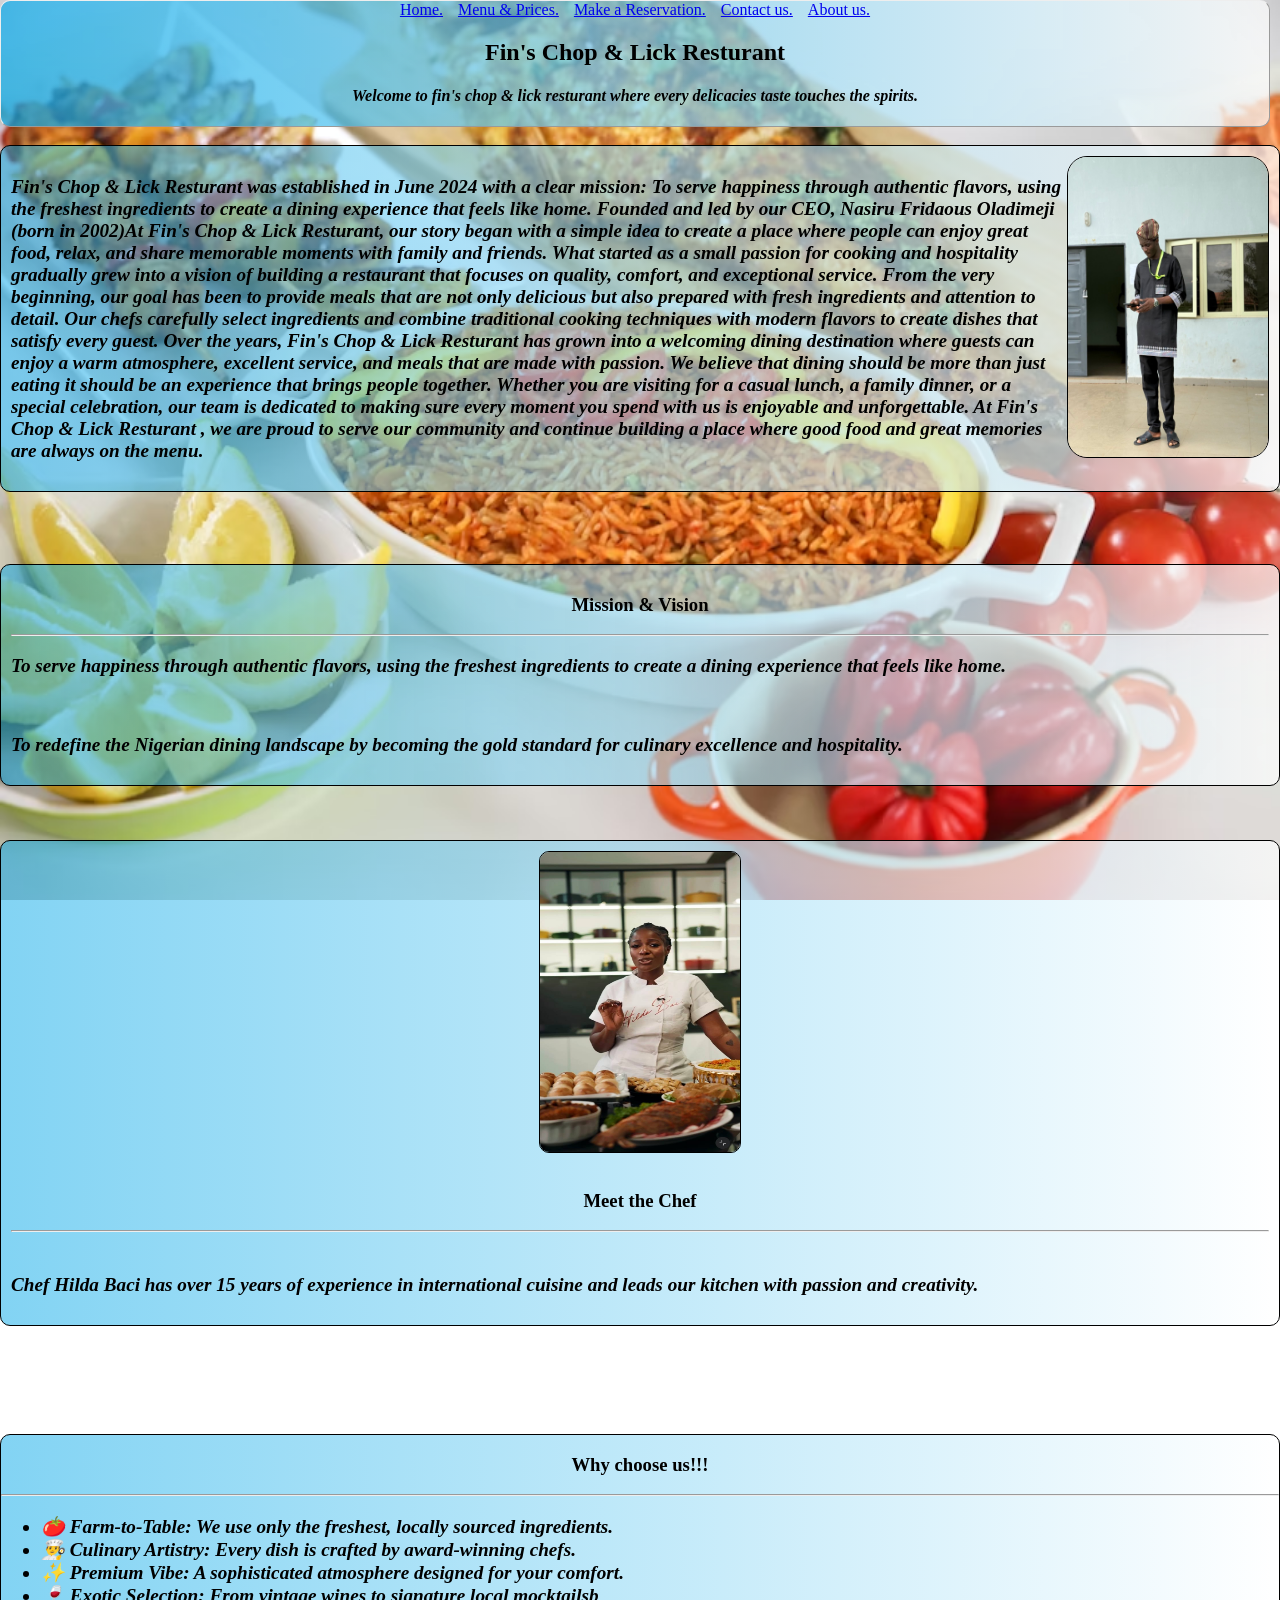
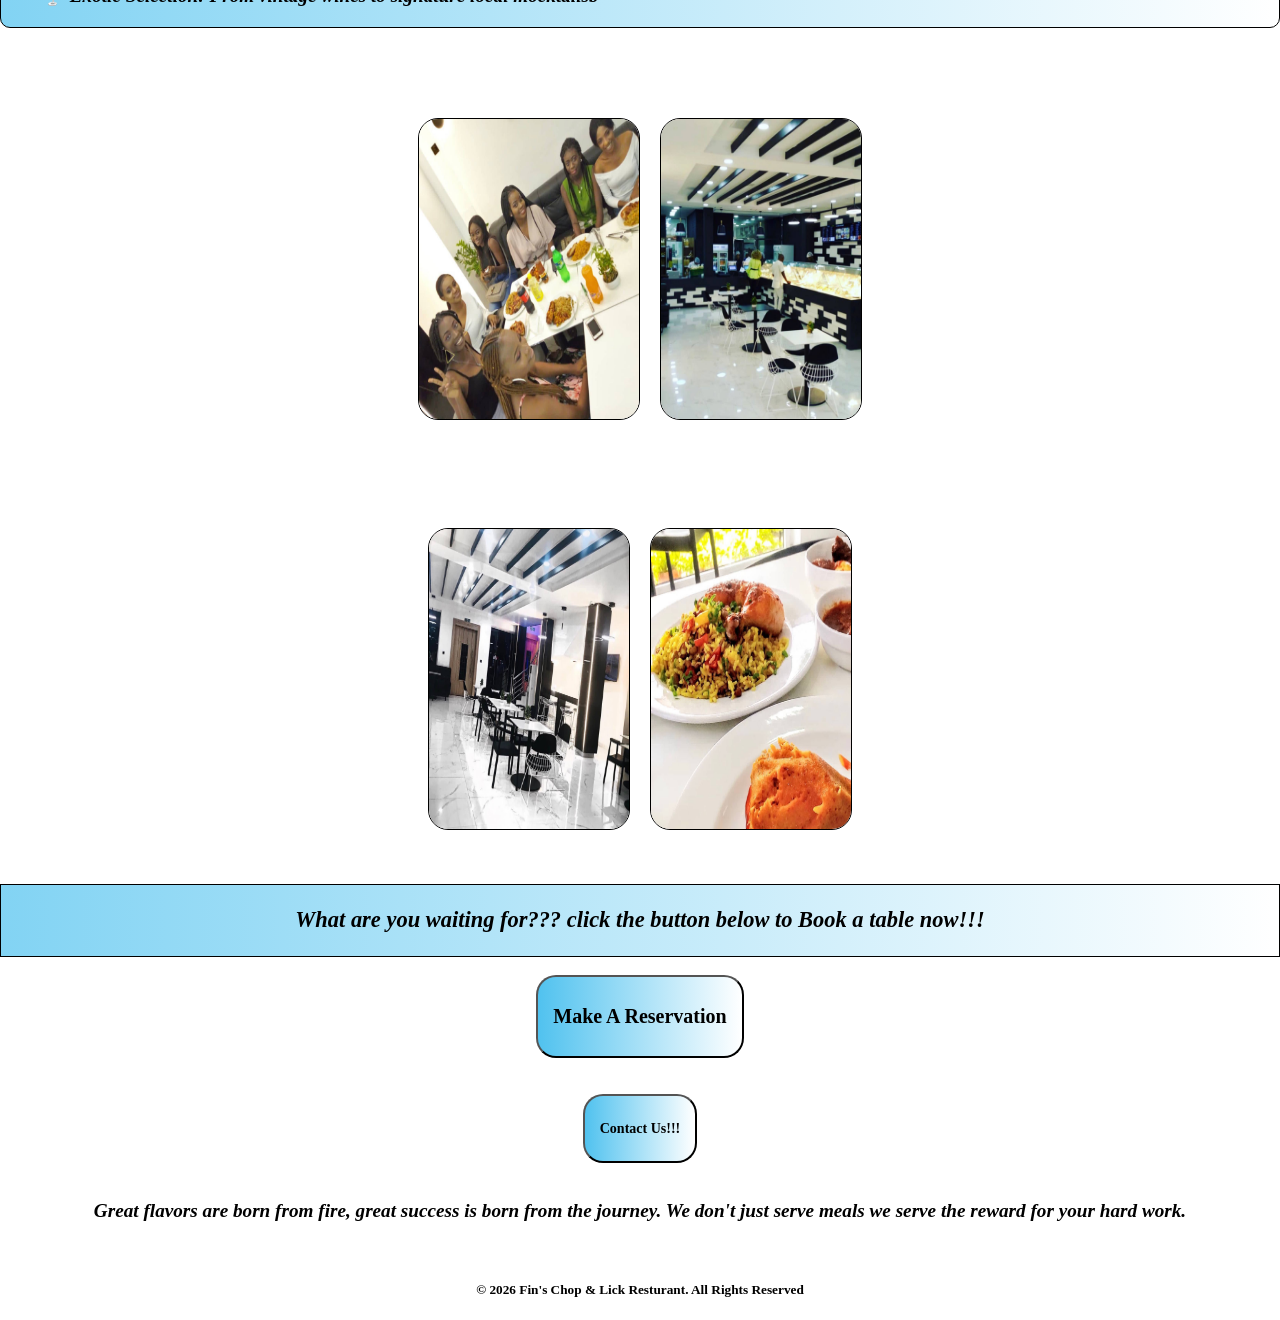
==== about us.html @ 8680b179 "first commit" ====
<!DOCTYPE html>
<html lang="en">
<head>
    <meta charset="UTF-8">
    <meta name="viewport" content="width=device-width, initial-scale=1.0">
    <title>About Us</title>
     <link rel="stylesheet" href="stlye.css">
</head>
<body>
<article>
<section id="sec3">
       <a href="index.html" title="home">Home.</a>

       <a href="menu&prices.html" title="Menu">Menu & Prices.</a>

       <a href="reservation.html" title="click me">Make a Reservation.</a>

       <a href="contact.html" title="contact us">Contact us. </a>

       <a href="about us.html" title="about us">About us.</a>
 
</section>
        <h1 id="ah">Fin's Chop & Lick Resturant</h1>
        <h4 id="ah"><i>Welcome to fin's chop & lick resturant where every
        delicacies taste touches the spirits.
        </i></h4>  
</article>

<br>

<section id="Art">

      <img id="img1" src="CEO.png" width="200" height="300">
      <p> Fin's Chop & Lick Resturant was established in June 2024 with a clear mission:
        To serve happiness through authentic flavors, using the freshest ingredients to 
        create a dining experience that feels like home. Founded and led by our CEO, 
        Nasiru Fridaous Oladimeji (born in 2002)At Fin's Chop & Lick Resturant, our story 
        began with a simple idea to create a place where people can enjoy great food, relax,
        and share memorable moments with family and friends. What started as a small passion 
        for cooking and hospitality gradually grew into a vision of building a restaurant that 
        focuses on quality, comfort, and exceptional service. From the very beginning, our goal
        has been to provide meals that are not only delicious but also prepared with fresh ingredients
        and attention to detail. Our chefs carefully select ingredients and combine traditional cooking
        techniques with modern flavors to create dishes that satisfy every guest. Over the years,
        Fin's Chop & Lick Resturant has grown into a welcoming dining destination where guests can enjoy
        a warm atmosphere, excellent service, and meals that are made with passion. We believe that
        dining should be more than just eating it should be an experience that brings people together. 
        Whether you are visiting for a casual lunch, a family dinner, or a special celebration, our team
        is dedicated to making sure every moment you spend with us is enjoyable and unforgettable. 
        At Fin's Chop & Lick Resturant , we are proud to serve our community and continue building a
        place where good food and great memories are always on the menu.</p>

</section>

<br>
<br>
<br>
<br>

<section id="m">
            <h3 id="ah">Mission & Vision</h3>

<hr>
      <p>To serve happiness through authentic flavors, using the freshest ingredients to create a
         dining experience that feels like home.
      </p>

<br>

      <p>To redefine the Nigerian dining landscape by becoming the gold standard for culinary excellence
         and hospitality.</p>

</section>

<br>
<br>
<br>

<section id="H">
<images id="G">
          <img id="img2" src="baci.png" width="200" height="300">
</images>

<br>

<section> 
         <h3 id="ah">Meet the Chef</h3>
<hr>

      <p><br>Chef Hilda Baci has over 15 years of experience in international cuisine and leads our kitchen
         with passion and creativity.</p>
</section>        

</section>
<br>
<br>
<br>
<br>
<br>
<br>

<section id="baci">
         <h3 id="ah">Why choose us!!!</h3>
 <hr>

<ul id="u">
         <li>🍅 Farm-to-Table: We use only the freshest, locally sourced ingredients.</li>
         <li> 👨‍🍳 Culinary Artistry: Every dish is crafted by award-winning chefs.</li>
         <li>✨ Premium Vibe: A sophisticated atmosphere designed for your comfort.</li>
         <li>🍷 Exotic Selection: From vintage wines to signature local mocktailsb</li>
</ul>
</section>

<br>
<br>
<br>
<br>
<br>
<images id="G">
        <img id="img1" src="photo_1_2026-03-06_23-10-00.jpg" width="220" height="300">
       <img id="img1" src="images/photo_2_2026-03-06_23-10-00.jpg"  width="200" height="300" >
</images>

<br>
<br>
<br>
<br>
<br>
<br>

<images id="G">
         <img id="img1" src="images/photo_4_2026-03-06_23-10-00.jpg" width="200" height="300">
         <img id="img1" src="images/photo_3_2026-03-06_23-10-00.jpg" width="200" height="300">
</images>
<br>
<br>
<br>
<section id="T">
<h3 id="ah">What are you waiting for??? click the button below
to Book a table now!!!
</h3>
</section>

<br>
<div id="mode1">
         <a href="reservation.html" title="click me">
         <button id="b1"><h1>Make A Reservation</h1></button>
    </a>
</div>

<br>
<br>

<div id="mode2">
         <a href="contact.html" title="contact us">
         <button id="b2"><h1>Contact Us!!!</h1></button>
</a>
</div>

<br>

<p id="ah">Great flavors are born from fire, great success is born from the journey. We don't just serve meals we serve the reward for your hard work.</p>

<br>

<footer>
<div class="footer-bottom">
         <h5 id="ah">&copy; 2026 Fin's Chop & Lick Resturant. All Rights Reserved</h5>
</div>
</footer>


</body>
</html>
---- stlye.css ----
article{
    background:linear-gradient(to right,rgb(6, 168, 232,0.7), rgb(255, 255, 255,0.7));
    background-repeat: no-repeat;
    background-attachment: fixed;
    border: 1px, solid;
    border-radius: 10px;
    border-style:outset;
    margin-right: 10px;
    width:auto;
}
#h{
    background-repeat: no-repeat;
    background-attachment: fixed;
}
    
#sec1{
    background:linear-gradient(to right,rgb(6, 168, 232,0.7), rgb(255, 255, 255,0.7));
    background-repeat: no-repeat;
    background-attachment: fixed;
    border: 1px, solid;
    border-radius: 10px;
    border-style:outset;
    padding: 5px;
    width: auto;  
}
body{
    background-image: url(food.png);
    background-repeat: no-repeat;
    background-position: center;
    background-attachment: fixed;
    background-size: 100% 100%;
    height:auto;
    margin: 0;
    justify-content: center;
}
p{
    font-size: larger;
    font-weight: bolder;
    color: black;
    font-style: italic;
}
#L{
    background: linear-gradient(to left,rgb(6, 168, 232), white);
    text-align: center;
    width:auto;
}
#tb{
    background:linear-gradient(to right,rgb(6, 168, 232), white);
    text-align: center;
    width:500px;
    font-size:16px;
}
table{
    background: linear-gradient(to left,rgb(6, 168, 232), white);;
}
td{
    font-style: italic;
}
#s{
    gap: 40px;
}
#w1 a:hover{
    color: green;
}
#E1 a:hover{
    color: white;
}
h1{
    color: black;
    font-style: normal;
    font-family: Georgia, 'Times New Roman', Times, serif;
}
#b1{
  border-radius: 20px;
   background:linear-gradient(to right,rgb(6, 168, 232,0.7), rgb(255, 255, 255,0.7));
   padding: 15px;
   font-size: 10px;
   border-width: 2px;
}
#b3{
    border-radius: 20px;
   background:linear-gradient(to right,rgb(6, 168, 232,0.7), rgb(255, 255, 255,0.7));
   padding: 15px;
   font-size: 10px;
   border-width: 1px;
}

#b2{
   border-radius: 20px;
   background:linear-gradient(to right,rgb(6, 168, 232,0.7), rgb(255, 255, 255,0.7));
   padding: 15px;
   font-size: 7px;
   border-width: 2px;
}

#mode1{
    color: black;
    display: flex;
    gap: 20px;
    justify-content: center;
    align-items: center;
}

#mode2{
    color: black;
    display: flex;
    justify-content: center;
    align-items: center;
    gap: 20px;
}
#b1:hover{
    background: skyblue;
}
#b2:hover{
    background: skyblue;
}
#d1{
    border-radius: 15px;
    padding: 15px;
    margin: 0%;
}
article{
    justify-content: center;
    text-align: center;
    background:linear-gradient(to right,rgb(6, 168, 232,0.7), rgb(255, 255, 255,0.7));
}
#sec2{
    gap: 25px;
    display: flex;
    justify-content: center;
    text-align: center;
    background: none;
    border-width: 5px;
}
#sec3{
     gap: 15px;
    display: flex;
    justify-content: center;
    text-align: center;
    background: none;
}


 #img1{
    float: right;
    border: 1px solid;
    border-radius: 20px;

} 

#Art{
    border: 1px solid;
    border-radius: 10px;
    padding: 10px;
     background:linear-gradient(to right,rgb(6, 168, 232,0.5), rgb(255, 255, 255,0.7));
}
#m{
    border: 1px solid;
    border-radius: 10px;
    padding: 10px;
    background:linear-gradient(to right,rgb(6, 168, 232,0.5), rgb(255, 255, 255,0.7));
}
#ah{
justify-content: center;
text-align: center;
}
#img2{
     border: 1px solid;
    border-radius: 10px;
}
#baci{
border: 1px solid;
    border-radius: 10px; 
    background:linear-gradient(to right,rgb(6, 168, 232,0.5), rgb(255, 255, 255,0.7)); 
}
#u{
     font-size: larger;
    font-weight: bolder;
    color: black;
    font-style: italic;
}
#G{
    display: flex;
    justify-content: center;
    text-align: center;
    gap: 20px;
}
#H{
     border: 1px solid;
    border-radius: 10px;
    padding: 10px;
     background:linear-gradient(to right,rgb(6, 168, 232,0.5), rgb(255, 255, 255,0.7));
}
#T{
    background:linear-gradient(to right,rgb(6, 168, 232,0.5), rgb(255, 255, 255,0.7)); 
    font-size: larger;
    font-weight: bolder;
    color: black;
    font-style: italic;
    border: 1px solid;
}
#img3{
    max-width: 100%;
    height: auto;
    display: block;
    border: 1px solid;
    border-radius: 10px;
    justify-content: center;
}

#img4{
    max-width: 100%;
    height: auto;
    display: block;
    justify-content: center;
}

#Se{
     background:linear-gradient(to right,rgb(6, 168, 232,0.5), rgb(255, 255, 255,0.7))
}
#V{
    border-radius: 20px;
   background:linear-gradient(to right,rgb(6, 168, 232,0.7), rgb(255, 255, 255,0.7));
   padding: 5px;
   font-size: 15px;
   border: 2px solid;
}
#V:hover{
    background-color: white;
}
#fullname{
    box-sizing: 20px;
}
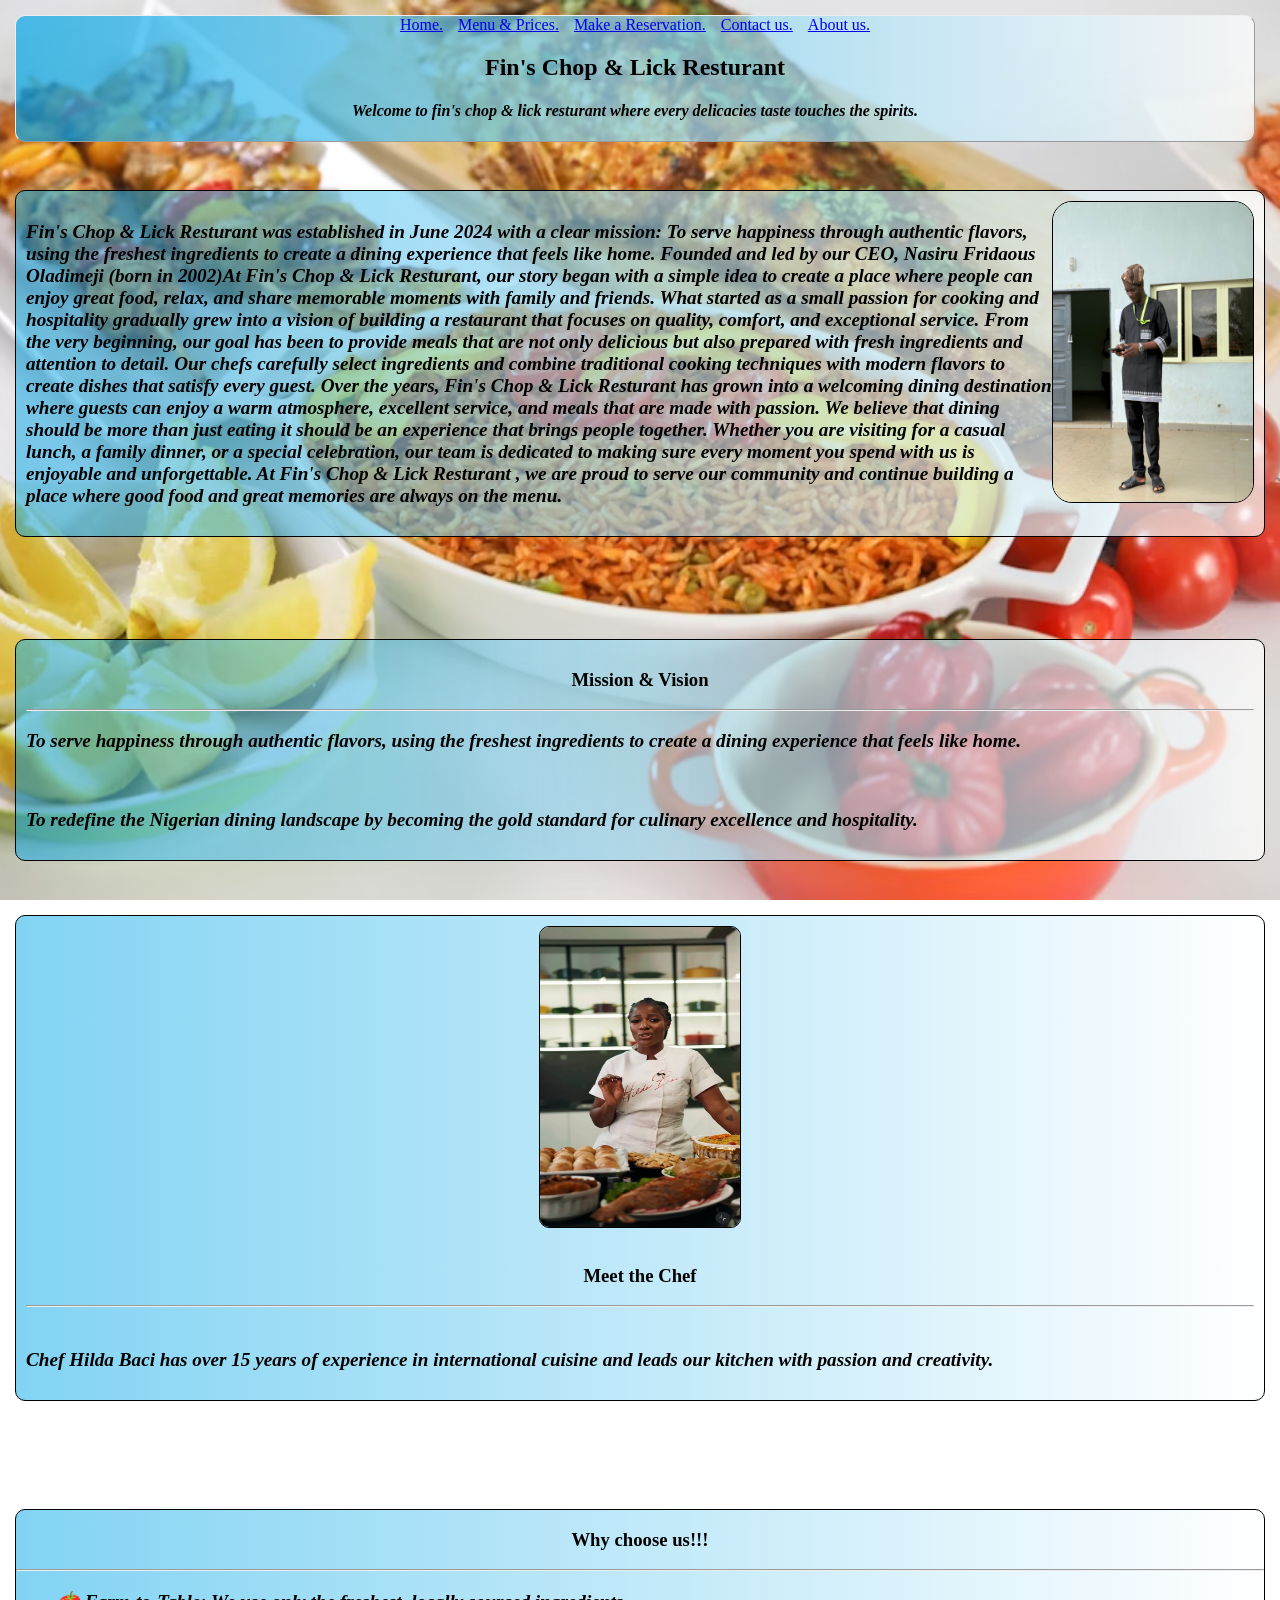
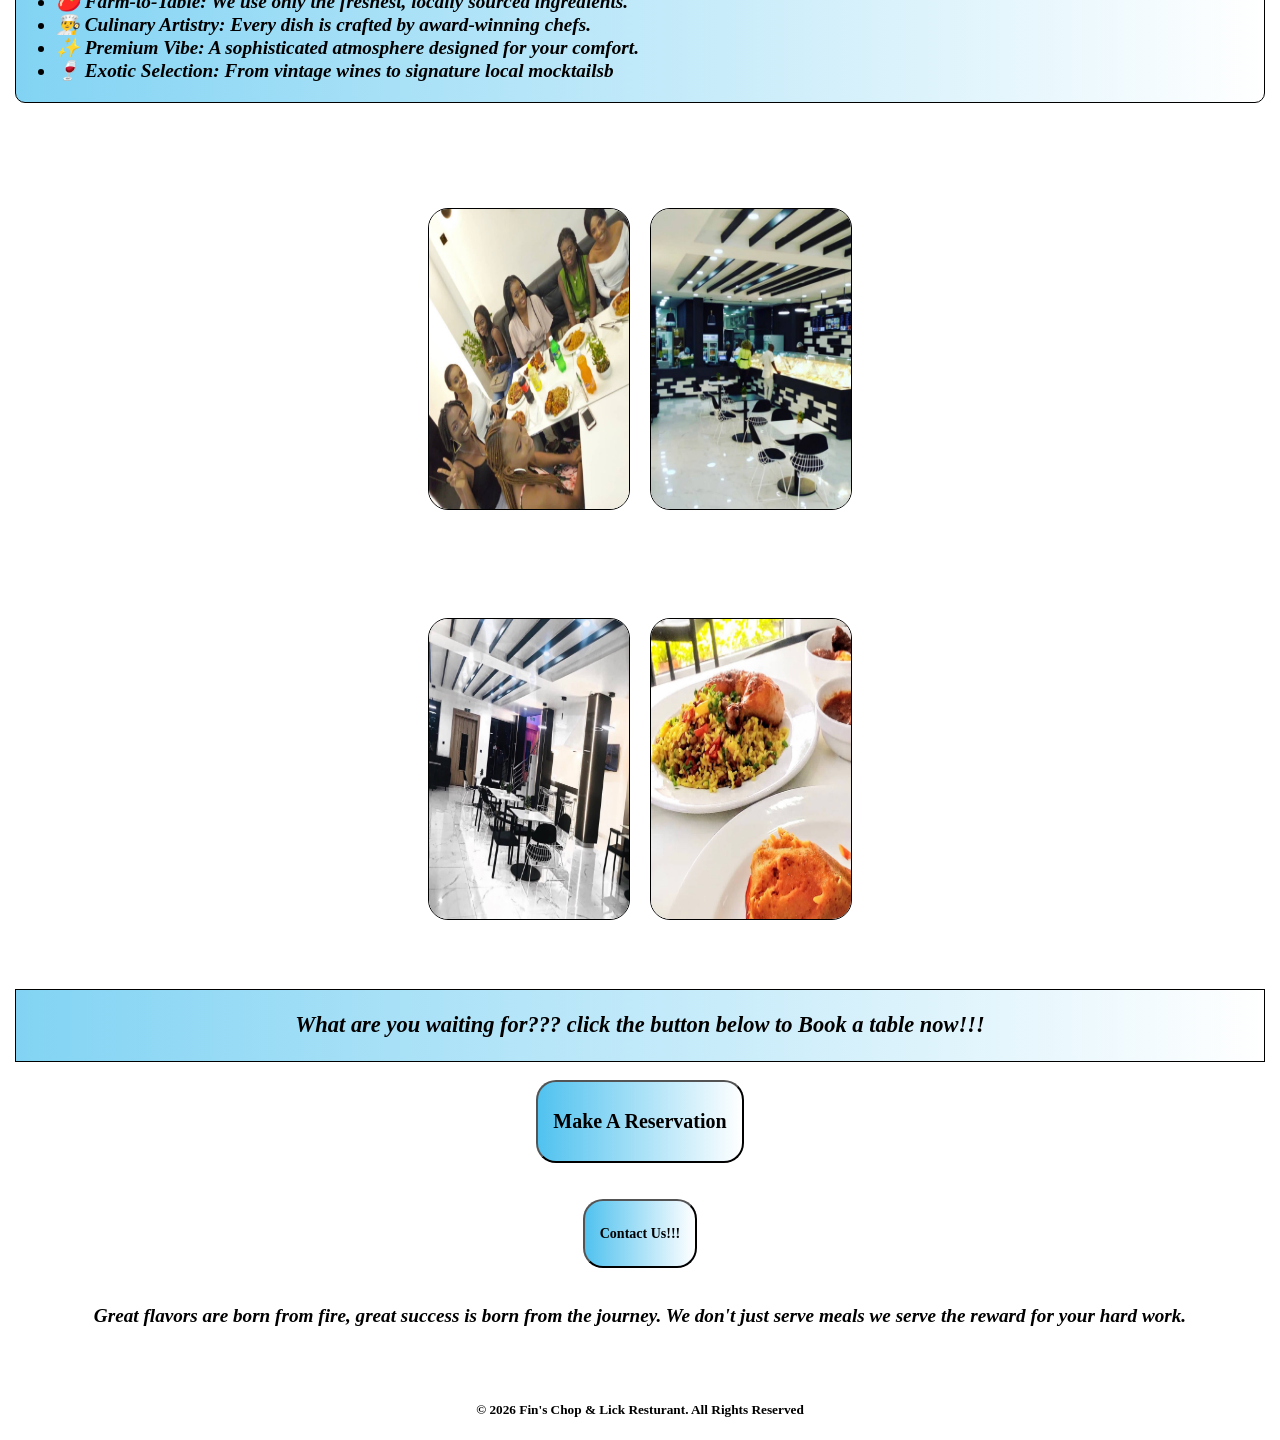
==== commit 70c4a634: "5th commit" ====
--- a/about us.html
+++ b/about us.html
@@ -7,6 +7,7 @@
      <link rel="stylesheet" href="stlye.css">
 </head>
 <body>
+      <div id="d1">
 <article>
 <section id="sec3">
        <a href="index.html" title="home">Home.</a>
@@ -25,9 +26,11 @@
         delicacies taste touches the spirits.
         </i></h4>  
 </article>
+      </div>
+
 
 <br>
-
+<div id="d1">
 <section id="Art">
 
       <img id="img1" src="CEO.png" width="200" height="300">
@@ -51,12 +54,13 @@
         place where good food and great memories are always on the menu.</p>
 
 </section>
+</div>
 
 <br>
 <br>
 <br>
 <br>
-
+<div id="d1">
 <section id="m">
             <h3 id="ah">Mission & Vision</h3>
 
@@ -110,14 +114,16 @@
          <li>🍷 Exotic Selection: From vintage wines to signature local mocktailsb</li>
 </ul>
 </section>
+</div>
 
 <br>
 <br>
 <br>
 <br>
 <br>
+
 <images id="G">
-        <img id="img1" src="photo_1_2026-03-06_23-10-00.jpg" width="220" height="300">
+        <img id="img1" src="photo_1_2026-03-06_23-10-00.jpg" width="200" height="300">
        <img id="img1" src="images/photo_2_2026-03-06_23-10-00.jpg"  width="200" height="300" >
 </images>
 
@@ -135,6 +141,7 @@
 <br>
 <br>
 <br>
+<div id="d1">
 <section id="T">
 <h3 id="ah">What are you waiting for??? click the button below
 to Book a table now!!!
@@ -160,7 +167,7 @@
 <br>
 
 <p id="ah">Great flavors are born from fire, great success is born from the journey. We don't just serve meals we serve the reward for your hard work.</p>
-
+</div>
 <br>
 
 <footer>
--- a/stlye.css
+++ b/stlye.css
@@ -28,10 +28,9 @@
     background-repeat: no-repeat;
     background-position: center;
     background-attachment: fixed;
-    background-size: 100% 100%;
-    height:auto;
+    max-width: 100% 100%;
     margin: 0;
-    justify-content: center;
+    background-size: cover;
 }
 p{
     font-size: larger;
@@ -118,6 +117,7 @@
     border-radius: 15px;
     padding: 15px;
     margin: 0%;
+
 }
 article{
     justify-content: center;
@@ -230,4 +230,9 @@
 }
 #fullname{
     box-sizing: 20px;
+}
+table{
+    margin-right:auto;
+    margin-left: auto;
+    width: 100%;
 }
